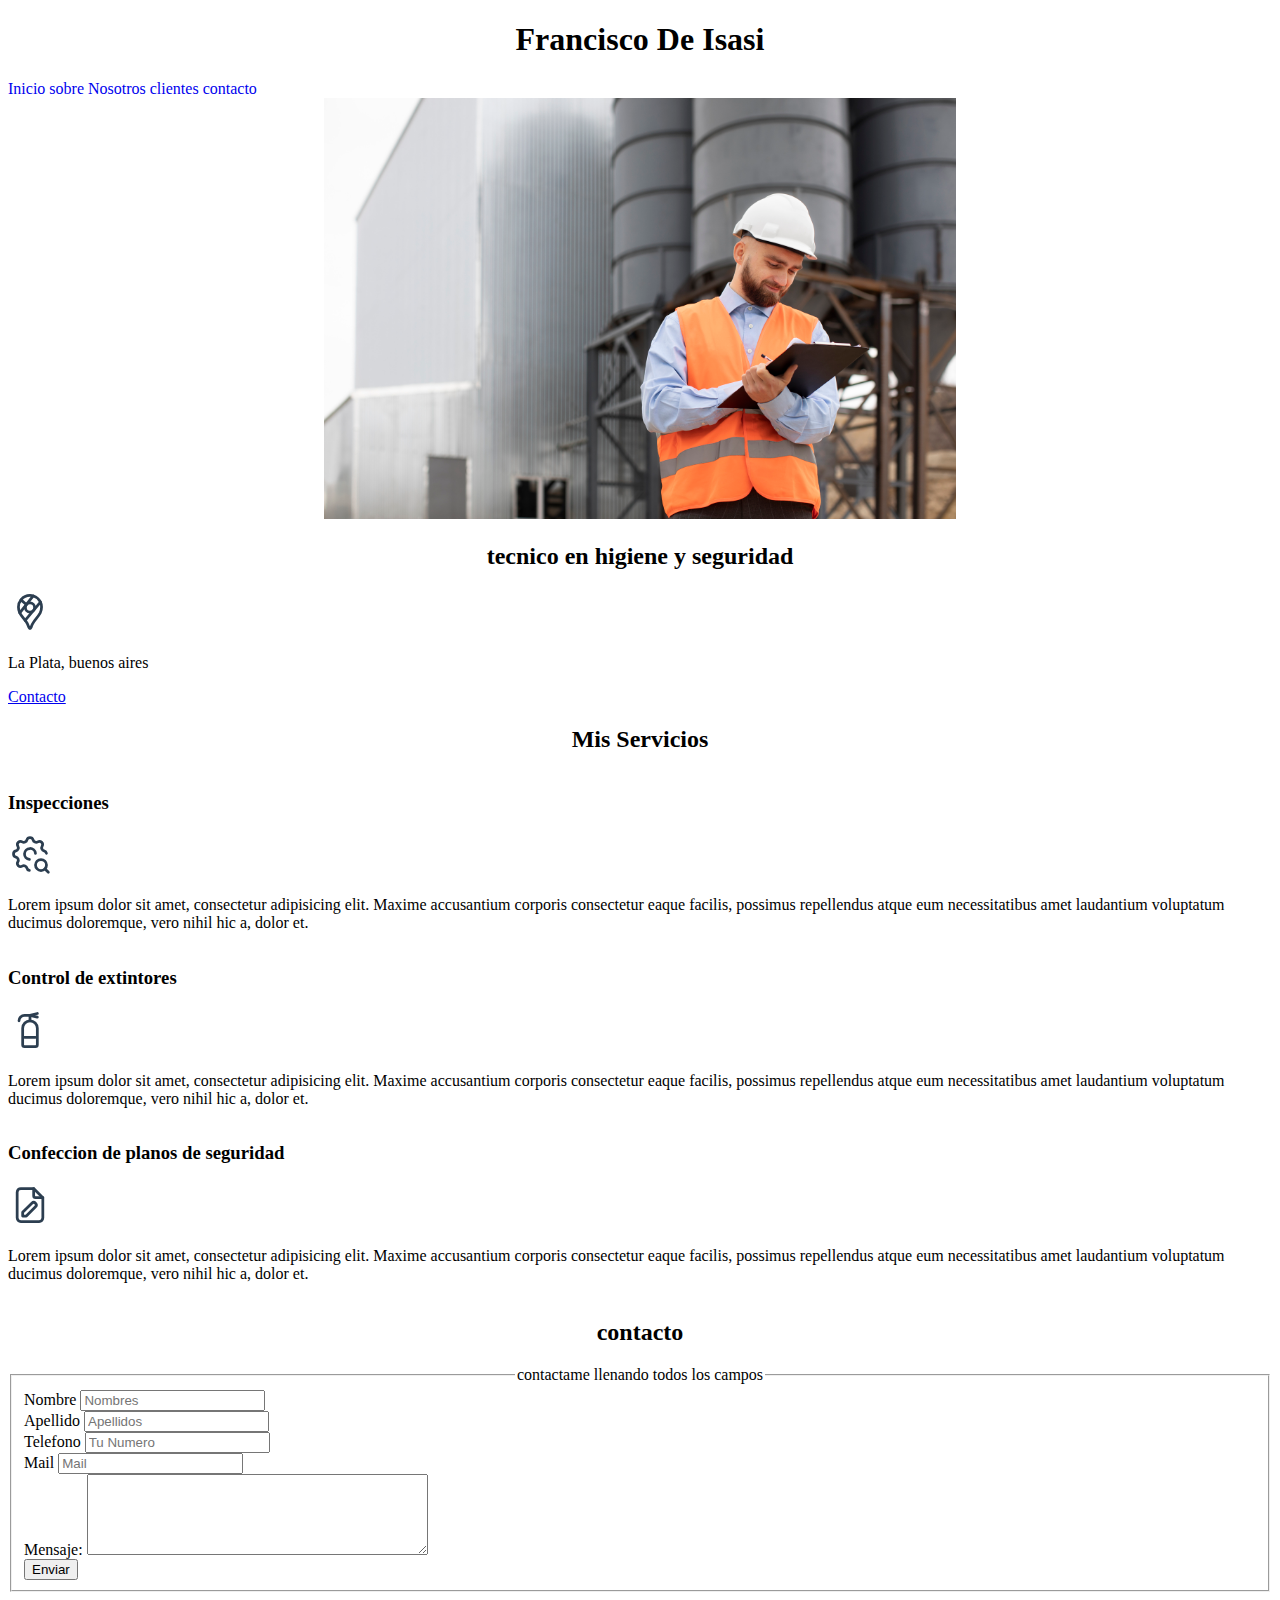
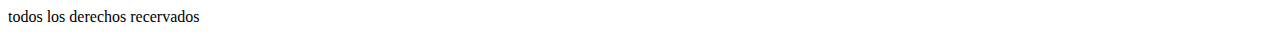
==== frelancer/index.html @ 6687b2db "cambios" ====
<!DOCTYPE html>
<html lang="es">
  <head>
    <meta charset="UTF-8" />
    <meta name="viewport" content="width=device-width, initial-scale=1.0" />
    <title>tec.Seg.Higiene.Francisco-De-isasi</title>
    <link rel="preload" href="css/style.css" as="style" />
    <link rel="stylesheet" href="css/style.css" />
  </head>
  <body>
    <header>
      <h1>Francisco De Isasi</h1>
    </header>

    <nav class="barranav">
      <a href="#">Inicio</a>
      <a href="#">sobre Nosotros</a>
      <a href="#">clientes</a>
      <a href="#">contacto</a>
    </nav>
    <div>
      <img
        class="img"
        src="imagenes_primera_entrega/persona-que-trabaja-edificacion-construccion1800x1200.jpg"
      />
    </div>
    <section class="tecnico">
      <h2>tecnico en higiene y seguridad</h2>
    </section>
    <p>
      <svg
        xmlns="http://www.w3.org/2000/svg"
        class="icon icon-tabler icon-tabler-brand-google-maps"
        width="44"
        height="44"
        viewBox="0 0 24 24"
        stroke-width="1.5"
        stroke="#2c3e50"
        fill="none"
        stroke-linecap="round"
        stroke-linejoin="round"
      >
        <path stroke="none" d="M0 0h24v24H0z" fill="none" />
        <path d="M12 9.5m-2.5 0a2.5 2.5 0 1 0 5 0a2.5 2.5 0 1 0 -5 0" />
        <path d="M6.428 12.494l7.314 -9.252" />
        <path d="M10.002 7.935l-2.937 -2.545" />
        <path d="M17.693 6.593l-8.336 9.979" />
        <path
          d="M17.591 6.376c.472 .907 .715 1.914 .709 2.935a7.263 7.263 0 0 1 -.72 3.18a19.085 19.085 0 0 1 -2.089 3c-.784 .933 -1.49 1.93 -2.11 2.98c-.314 .62 -.568 1.27 -.757 1.938c-.121 .36 -.277 .591 -.622 .591c-.315 0 -.463 -.136 -.626 -.593a10.595 10.595 0 0 0 -.779 -1.978a18.18 18.18 0 0 0 -1.423 -2.091c-.877 -1.184 -2.179 -2.535 -2.853 -4.071a7.077 7.077 0 0 1 -.621 -2.967a6.226 6.226 0 0 1 1.476 -4.055a6.25 6.25 0 0 1 4.811 -2.245a6.462 6.462 0 0 1 1.918 .284a6.255 6.255 0 0 1 3.686 3.092z"
        />
      </svg>
    </p>

    <p>La Plata, buenos aires</p>

    <a href="#">Contacto</a>

    <main class="menu">
      <h2>Mis Servicios</h2>

      <section>
        <h3>Inspecciones</h3>
        <p>
          <svg
            xmlns="http://www.w3.org/2000/svg"
            class="icon icon-tabler icon-tabler-settings-search"
            width="44"
            height="44"
            viewBox="0 0 24 24"
            stroke-width="1.5"
            stroke="#2c3e50"
            fill="none"
            stroke-linecap="round"
            stroke-linejoin="round"
          >
            <path stroke="none" d="M0 0h24v24H0z" fill="none" />
            <path
              d="M11.646 20.965a1.67 1.67 0 0 1 -1.321 -1.282a1.724 1.724 0 0 0 -2.573 -1.066c-1.543 .94 -3.31 -.826 -2.37 -2.37a1.724 1.724 0 0 0 -1.065 -2.572c-1.756 -.426 -1.756 -2.924 0 -3.35a1.724 1.724 0 0 0 1.066 -2.573c-.94 -1.543 .826 -3.31 2.37 -2.37c1 .608 2.296 .07 2.572 -1.065c.426 -1.756 2.924 -1.756 3.35 0a1.724 1.724 0 0 0 2.573 1.066c1.543 -.94 3.31 .826 2.37 2.37a1.724 1.724 0 0 0 1.065 2.572c.728 .177 1.154 .71 1.279 1.303"
            />
            <path d="M14.985 11.694a3 3 0 1 0 -3.29 3.29" />
            <path d="M18 18m-3 0a3 3 0 1 0 6 0a3 3 0 1 0 -6 0" />
            <path d="M20.2 20.2l1.8 1.8" />
          </svg>
        </p>
        <p>
          Lorem ipsum dolor sit amet, consectetur adipisicing elit. Maxime
          accusantium corporis consectetur eaque facilis, possimus repellendus
          atque eum necessitatibus amet laudantium voluptatum ducimus
          doloremque, vero nihil hic a, dolor et.
        </p>
      </section>

      <section>
        <h3>Control de extintores</h3>
        <p>
          <svg
            xmlns="http://www.w3.org/2000/svg"
            class="icon icon-tabler icon-tabler-fire-extinguisher"
            width="44"
            height="44"
            viewBox="0 0 24 24"
            stroke-width="1.5"
            stroke="#2c3e50"
            fill="none"
            stroke-linecap="round"
            stroke-linejoin="round"
          >
            <path stroke="none" d="M0 0h24v24H0z" fill="none" />
            <path
              d="M12 7a4 4 0 0 1 4 4v9a1 1 0 0 1 -1 1h-6a1 1 0 0 1 -1 -1v-9a4 4 0 0 1 4 -4z"
            />
            <path d="M9 16h6" />
            <path d="M12 7v-3" />
            <path d="M16 5l-4 -1l4 -1" />
            <path d="M12 4h-3a3 3 0 0 0 -3 3" />
          </svg>
        </p>
        <p>
          Lorem ipsum dolor sit amet, consectetur adipisicing elit. Maxime
          accusantium corporis consectetur eaque facilis, possimus repellendus
          atque eum necessitatibus amet laudantium voluptatum ducimus
          doloremque, vero nihil hic a, dolor et.
        </p>
      </section>

      <section>
        <h3>Confeccion de planos de seguridad</h3>
        <p>
          <svg
            xmlns="http://www.w3.org/2000/svg"
            class="icon icon-tabler icon-tabler-file-pencil"
            width="44"
            height="44"
            viewBox="0 0 24 24"
            stroke-width="1.5"
            stroke="#2c3e50"
            fill="none"
            stroke-linecap="round"
            stroke-linejoin="round"
          >
            <path stroke="none" d="M0 0h24v24H0z" fill="none" />
            <path d="M14 3v4a1 1 0 0 0 1 1h4" />
            <path
              d="M17 21h-10a2 2 0 0 1 -2 -2v-14a2 2 0 0 1 2 -2h7l5 5v11a2 2 0 0 1 -2 2z"
            />
            <path d="M10 18l5 -5a1.414 1.414 0 0 0 -2 -2l-5 5v2h2z" />
          </svg>
        </p>
        <p>
          Lorem ipsum dolor sit amet, consectetur adipisicing elit. Maxime
          accusantium corporis consectetur eaque facilis, possimus repellendus
          atque eum necessitatibus amet laudantium voluptatum ducimus
          doloremque, vero nihil hic a, dolor et.
        </p>
      </section>
    </main>

    <section>
      <h2>contacto</h2>
    </section>

    <form class="formulario"> <!-- comienzo formulario -->
      
      <fieldset class="formulario">
        <legend>contactame llenando todos los campos</legend>
        
        <div class="input-group">
          <div class="input">
            <label>Nombre</label>
            <input type="text" placeholder="Nombres" />
          </div>
        </div>

        <div class="input-group">
          <div class="input">
            <label>Apellido</label>
            <input type="text" placeholder="Apellidos" />
          </div>
        </div>

        <div class="input-group">
          <div class="input">
            <label> Telefono</label>
            <input type="text" placeholder="Tu Numero" />
          </div>
        </div>

        <div class="input-group">
          <div class="input">
            <label>Mail</label>
            <input type="email" placeholder="Mail" />
          </div>
        </div>

        <div class="input-group">
          <div class="input">
            <label>Mensaje:</label>
            <textarea name="" id="" cols="40" rows="5"></textarea>
          </div>
        </div>

        <div>
          <input class="button" type="submit" value="Enviar" />
        </div>
      </fieldset>
    </form>

    <footer>
      <p>todos los derechos recervados</p>
    </footer>
  </body>
</html>
---- frelancer/css/style.css ----
html {
  font-size: 62.5%;
}

body {
  font-size: 16px; /* 1rem = 10px */
}

h1 {
  text-align: center;
}

nav a {
    text-decoration: none
    ;
}

h2 {
  text-align: center;
}

.menu {
display: grid;
} /* contiene los servicios que se brinda*/
.formulario {
    display: grid;
}
legend{
    text-align: center;
}
.img {
   height: 50%;
   width: 50%;
   margin-left: 25%;
}
---- frelancer/css/style.css ----
html {
  font-size: 62.5%;
}

body {
  font-size: 16px; /* 1rem = 10px */
}

h1 {
  text-align: center;
}

nav a {
    text-decoration: none
    ;
}

h2 {
  text-align: center;
}

.menu {
display: grid;
} /* contiene los servicios que se brinda*/
.formulario {
    display: grid;
}
legend{
    text-align: center;
}
.img {
   height: 50%;
   width: 50%;
   margin-left: 25%;
}
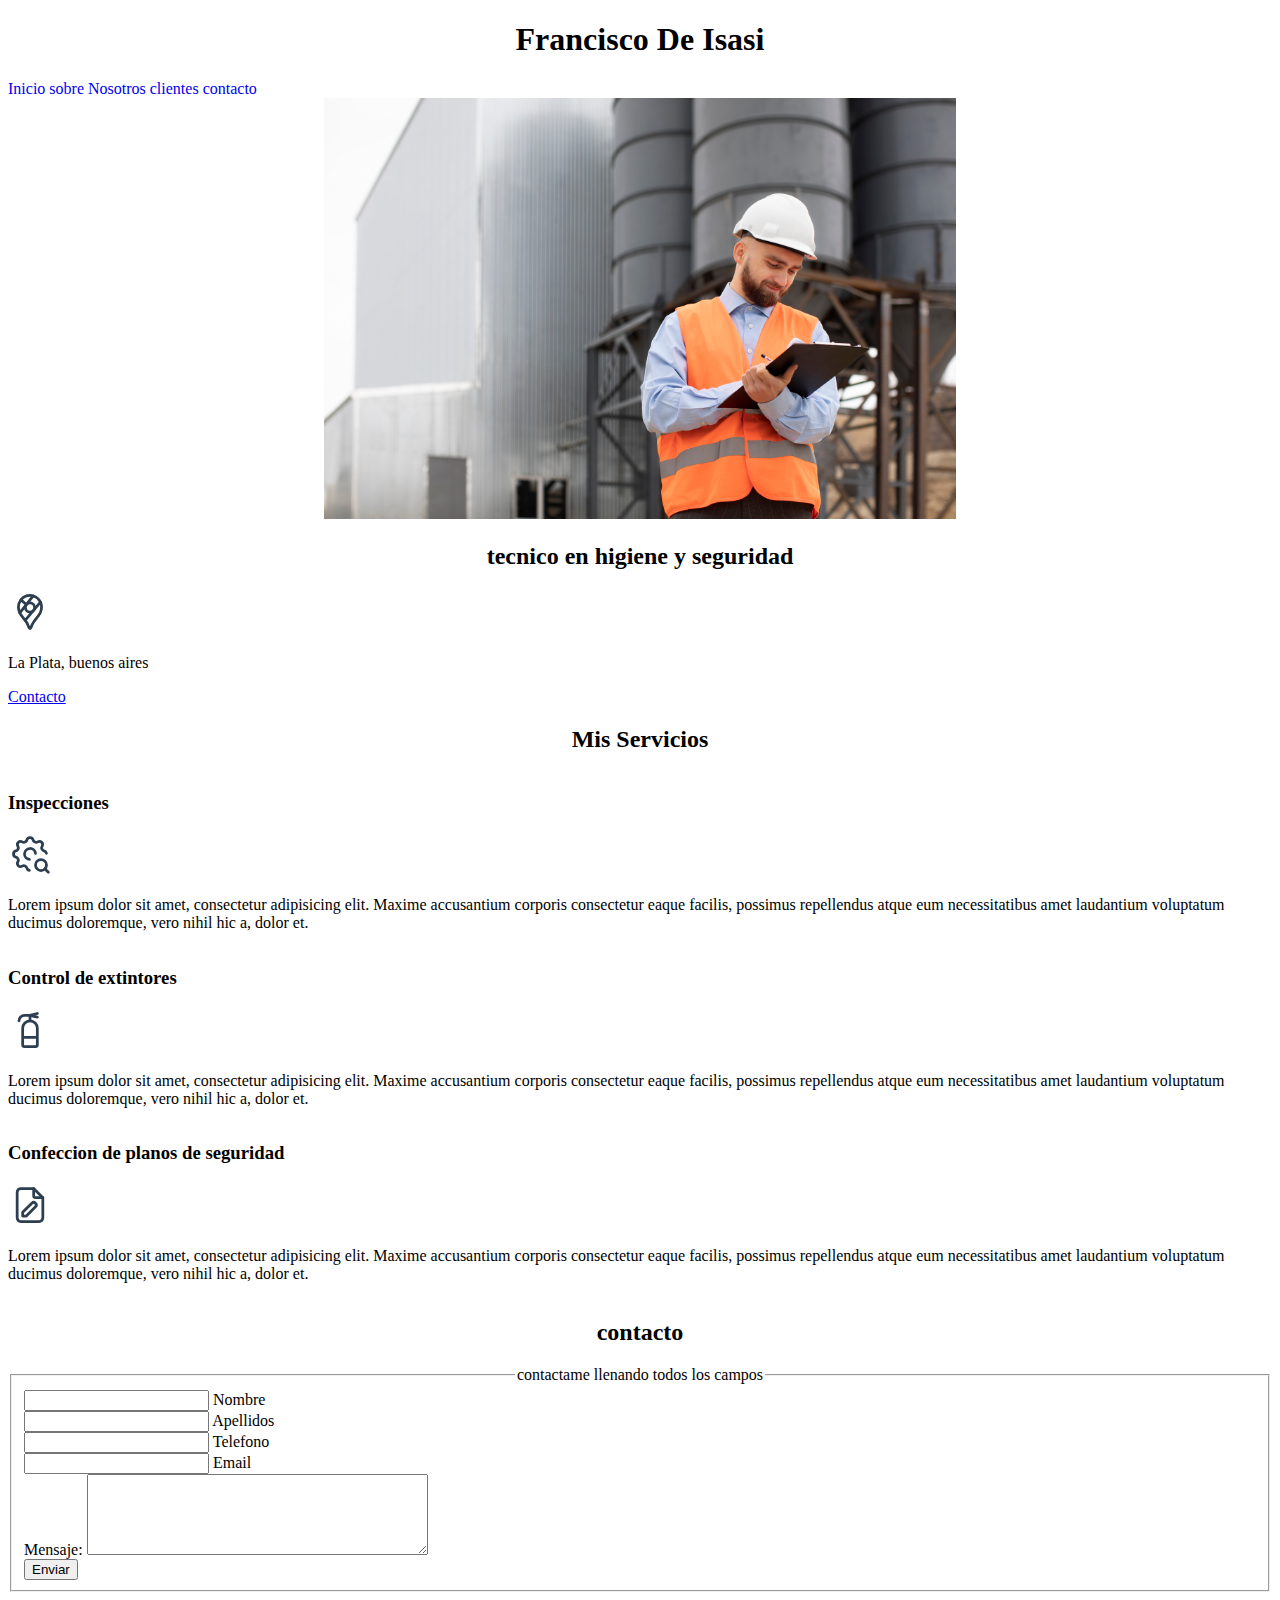
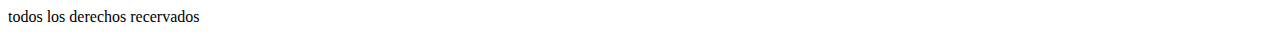
==== commit 5e928c00: "add: style" ====
--- a/frelancer/index.html
+++ b/frelancer/index.html
@@ -159,51 +159,46 @@
       <h2>contacto</h2>
     </section>
 
-    <form class="formulario"> <!-- comienzo formulario -->
-      
-      <fieldset class="formulario">
+     <!-- comienzo formulario -->
+      
+    <fieldset>
         <legend>contactame llenando todos los campos</legend>
         
-        <div class="input-group">
-          <div class="input">
-            <label>Nombre</label>
-            <input type="text" placeholder="Nombres" />
+        <section class="form-2">
+          <form>
+              <div class="input-group">
+              <input class="input" required autocomplete="off" type="text" name="Nombre" id="Nombre">
+              <label class="label" for="username">Nombre</label>
           </div>
-        </div>
-
-        <div class="input-group">
-          <div class="input">
-            <label>Apellido</label>
-            <input type="text" placeholder="Apellidos" />
+      
+          <div class="input-group">
+              <input class="input" required autocomplete="off" type="text" name="Apellidos" id="Apellidos">
+              <label class="label" for="username">Apellidos</label>
+            </div>
+      
+            <div class="input-group">
+              <input class="input" required autocomplete="off" type="tel" name="Telefono" id="Telefono">
+              <label class="label" for="username">Telefono</label>
+            </div>
+      
+            <div class="input-group">
+              <input class="input" required autocomplete="off" type="email" name="Mail" id="Mail">
+              <label class="label" for="username">Email</label>
+            </div>
+      
+            <div class="mensaje">
+              <label class="mensaje">Mensaje:</label>
+              <textarea name="" id="" cols="40" rows="5"></textarea>
           </div>
-        </div>
-
-        <div class="input-group">
-          <div class="input">
-            <label> Telefono</label>
-            <input type="text" placeholder="Tu Numero" />
-          </div>
-        </div>
-
-        <div class="input-group">
-          <div class="input">
-            <label>Mail</label>
-            <input type="email" placeholder="Mail" />
-          </div>
-        </div>
-
-        <div class="input-group">
-          <div class="input">
-            <label>Mensaje:</label>
-            <textarea name="" id="" cols="40" rows="5"></textarea>
-          </div>
-        </div>
-
-        <div>
-          <input class="button" type="submit" value="Enviar" />
-        </div>
-      </fieldset>
-    </form>
+      
+            <div>
+              <input class="button" type="submit" value="Enviar" />
+            </div>
+          </form>
+      
+      </section>
+        
+    </fieldset>
 
     <footer>
       <p>todos los derechos recervados</p>
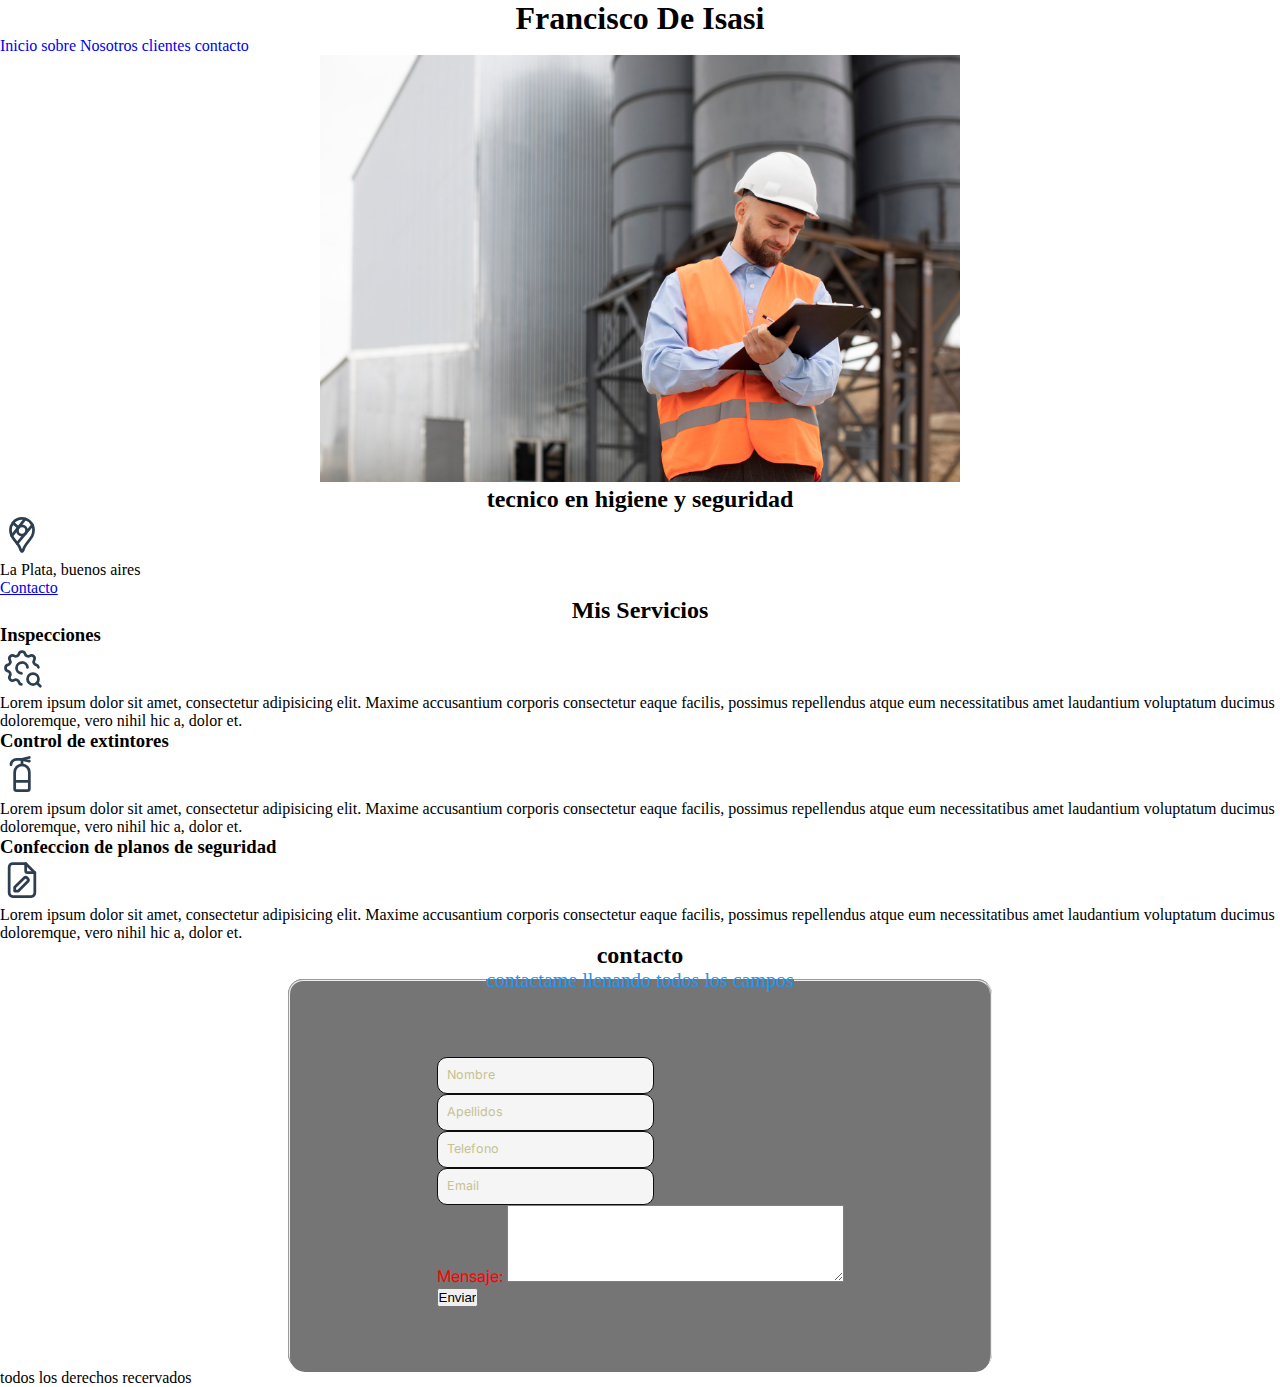
==== commit 65d93de2: "add: style" ====
--- a/frelancer/index.html
+++ b/frelancer/index.html
@@ -151,6 +151,7 @@
           accusantium corporis consectetur eaque facilis, possimus repellendus
           atque eum necessitatibus amet laudantium voluptatum ducimus
           doloremque, vero nihil hic a, dolor et.
+          
         </p>
       </section>
     </main>
@@ -160,45 +161,49 @@
     </section>
 
      <!-- comienzo formulario -->
-      
-    <fieldset>
-        <legend>contactame llenando todos los campos</legend>
-        
-        <section class="form-2">
-          <form>
+      <section class="form">
+
+        <fieldset>
+          <legend>contactame llenando todos los campos</legend>
+          
+          <section class="form-2">
+            <form>
+                <div class="input-group">
+                <input class="input input-2" required autocomplete="off" type="text" name="Nombre" id="Nombre">
+                <label class="label" for="username">Nombre</label>
+            </div>
+        
+            <div class="input-group">
+                <input class="input input-2" required autocomplete="off" type="text" name="Apellidos" id="Apellidos">
+                <label class="label" for="username">Apellidos</label>
+              </div>
+        
               <div class="input-group">
-              <input class="input" required autocomplete="off" type="text" name="Nombre" id="Nombre">
-              <label class="label" for="username">Nombre</label>
-          </div>
-      
-          <div class="input-group">
-              <input class="input" required autocomplete="off" type="text" name="Apellidos" id="Apellidos">
-              <label class="label" for="username">Apellidos</label>
+                <input class="input input-2" required autocomplete="off" type="tel" name="Telefono" id="Telefono">
+                <label class="label" for="username">Telefono</label>
+              </div>
+        
+              <div class="input-group">
+                <input class="input input-2" required autocomplete="off" type="email" name="Mail" id="Mail">
+                <label class="label" for="username">Email</label>
+              </div>
+        
+              <div class="mensaje">
+                <label class="mensaje">Mensaje:</label>
+                <textarea name="" id="textarea" cols="40" rows="5"></textarea>
             </div>
-      
-            <div class="input-group">
-              <input class="input" required autocomplete="off" type="tel" name="Telefono" id="Telefono">
-              <label class="label" for="username">Telefono</label>
-            </div>
-      
-            <div class="input-group">
-              <input class="input" required autocomplete="off" type="email" name="Mail" id="Mail">
-              <label class="label" for="username">Email</label>
-            </div>
-      
-            <div class="mensaje">
-              <label class="mensaje">Mensaje:</label>
-              <textarea name="" id="" cols="40" rows="5"></textarea>
-          </div>
-      
-            <div>
-              <input class="button" type="submit" value="Enviar" />
-            </div>
-          </form>
-      
-      </section>
-        
-    </fieldset>
+        
+              <div>
+                <input class="button" type="submit" value="Enviar" />
+              </div>
+            </form>
+        
+        </section>
+          
+      </fieldset>
+
+    </section>
+    
 
     <footer>
       <p>todos los derechos recervados</p>
--- a/frelancer/css/style.css
+++ b/frelancer/css/style.css
@@ -1,3 +1,12 @@
+@import url("https://fonts.googleapis.com/css2?family=Inter:wght@400;500&display=swap");
+
+*,
+*::before,
+*::after {
+  margin: 0;
+  padding: 0;
+  box-sizing: border-box;
+}
 html {
   font-size: 62.5%;
 }
@@ -22,14 +31,100 @@
 .menu {
 display: grid;
 } /* contiene los servicios que se brinda*/
-.formulario {
-    display: grid;
+
+.form {
+  display: grid;
+  justify-content: center;
 }
+
+fieldset {
+  display: grid;
+  width: 70rem;
+  height: 40rem;
+  justify-content: center;
+    border-radius: 15px;
+    background-color: #757575;
+}
+
+
+
 legend{
     text-align: center;
+    color: #2196f3;
+    font-size: 20px;
+    
 }
 .img {
    height: 50%;
    width: 50%;
    margin-left: 25%;
-} +} 
+
+/* efecto agregado el 14/12/2023 */
+
+
+
+.input-group {
+  font-size: 1.25rem;
+  position: relative;
+  --primary: #2196f3;
+}
+
+.input {
+  all: unset;
+  color: #fefefe;
+  padding: 1rem;
+  border: 1px solid #0e0d0d;
+  border-radius: 10px;
+  transition: 150ms cubic-bezier(0.4, 0, 0.2, 1);
+}
+
+.label {
+  position: absolute;
+  top: 1rem;
+  left: 1rem;
+  color: #c5c292;
+  pointer-events: none;
+  transition: 150ms cubic-bezier(0.4, 0, 0.2, 1);
+}
+
+.input:focus {
+  border: 1px solid var(--primary);
+}
+
+.input:is(:focus, :valid) ~ label {
+  transform: translateY(-120%) scale(1.3);
+  background-color: #fefefe;
+  padding-inline: 0.3rem;
+  color: var(--primary);
+  border-radius: 0.5rem;
+  border: 1px solid;
+  border-color: black;
+    
+}
+.mensaje {
+  color: red;
+  border-bottom: coral;
+}
+.form-2 {
+  font-family: Inter, sans-serif;
+  height: 38rem;
+  width: 70rem;
+  background-color:#757575;
+  display: flex;
+  justify-content: center;
+  align-items: center;
+  border-radius: 15px;
+}
+.input-2{
+  background-color: whitesmoke; 
+}
+#textarea {
+  border: 0.1rem grey solid;
+  
+}
+
+
+
+
+
--- a/frelancer/css/style.css
+++ b/frelancer/css/style.css
@@ -1,3 +1,12 @@
+@import url("https://fonts.googleapis.com/css2?family=Inter:wght@400;500&display=swap");
+
+*,
+*::before,
+*::after {
+  margin: 0;
+  padding: 0;
+  box-sizing: border-box;
+}
 html {
   font-size: 62.5%;
 }
@@ -22,14 +31,100 @@
 .menu {
 display: grid;
 } /* contiene los servicios que se brinda*/
-.formulario {
-    display: grid;
+
+.form {
+  display: grid;
+  justify-content: center;
 }
+
+fieldset {
+  display: grid;
+  width: 70rem;
+  height: 40rem;
+  justify-content: center;
+    border-radius: 15px;
+    background-color: #757575;
+}
+
+
+
 legend{
     text-align: center;
+    color: #2196f3;
+    font-size: 20px;
+    
 }
 .img {
    height: 50%;
    width: 50%;
    margin-left: 25%;
-} +} 
+
+/* efecto agregado el 14/12/2023 */
+
+
+
+.input-group {
+  font-size: 1.25rem;
+  position: relative;
+  --primary: #2196f3;
+}
+
+.input {
+  all: unset;
+  color: #fefefe;
+  padding: 1rem;
+  border: 1px solid #0e0d0d;
+  border-radius: 10px;
+  transition: 150ms cubic-bezier(0.4, 0, 0.2, 1);
+}
+
+.label {
+  position: absolute;
+  top: 1rem;
+  left: 1rem;
+  color: #c5c292;
+  pointer-events: none;
+  transition: 150ms cubic-bezier(0.4, 0, 0.2, 1);
+}
+
+.input:focus {
+  border: 1px solid var(--primary);
+}
+
+.input:is(:focus, :valid) ~ label {
+  transform: translateY(-120%) scale(1.3);
+  background-color: #fefefe;
+  padding-inline: 0.3rem;
+  color: var(--primary);
+  border-radius: 0.5rem;
+  border: 1px solid;
+  border-color: black;
+    
+}
+.mensaje {
+  color: red;
+  border-bottom: coral;
+}
+.form-2 {
+  font-family: Inter, sans-serif;
+  height: 38rem;
+  width: 70rem;
+  background-color:#757575;
+  display: flex;
+  justify-content: center;
+  align-items: center;
+  border-radius: 15px;
+}
+.input-2{
+  background-color: whitesmoke; 
+}
+#textarea {
+  border: 0.1rem grey solid;
+  
+}
+
+
+
+
+
